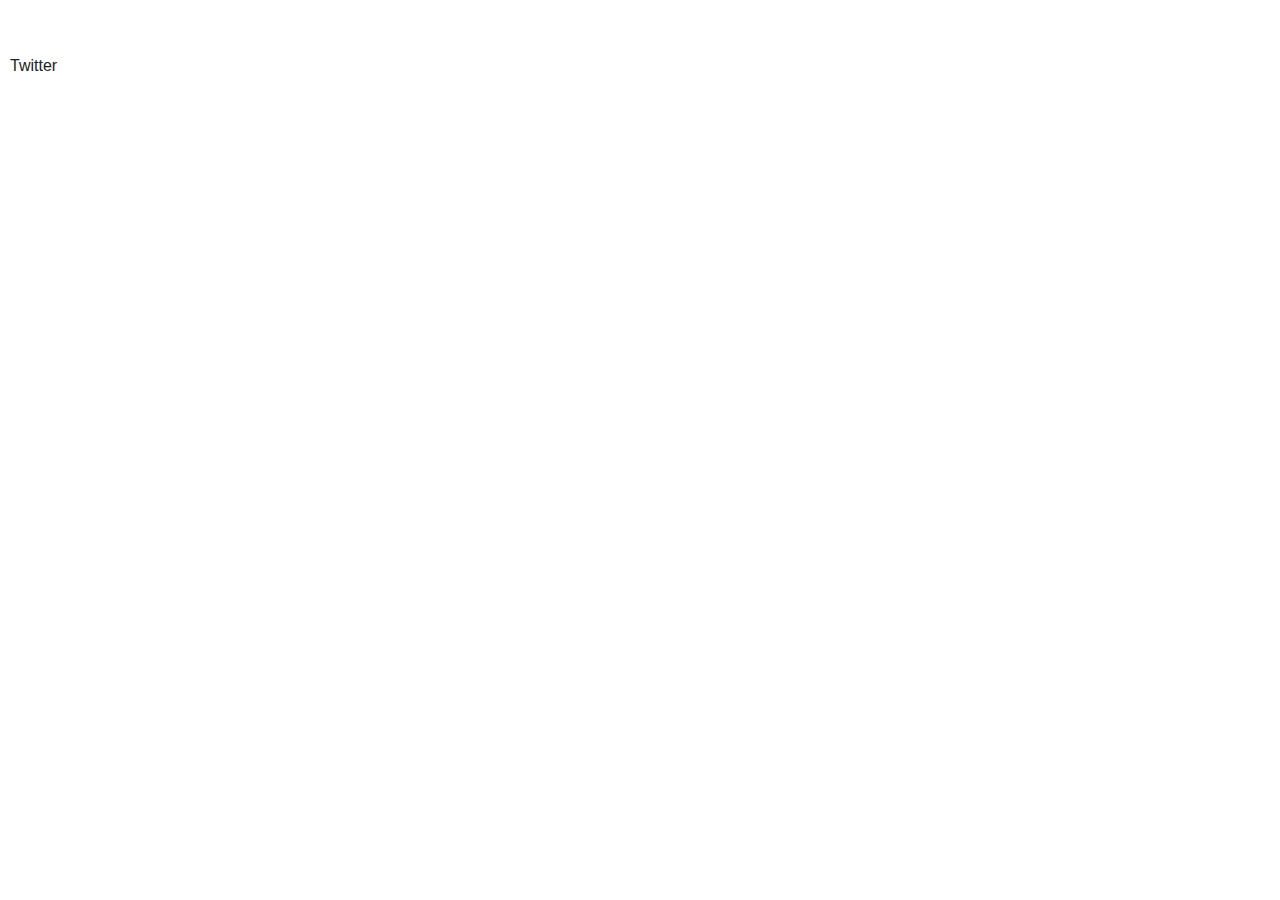
==== widget.html @ 60b4ee6f "adding widget" ====
<!DOCTYPE html>
<html lang="en">
  <head>
    <meta charset="utf-8">
    <title>Cloudstitch Starter Page</title>
    <link rel="stylesheet" href="styles.css">
    <script src="scripts.js"></script>
    <script src="http://static.cloudstitch.io/cloudstitch.js" app="academic/conference-attendees"></script>
    <link type="cloudstitch/gsheet" href="http://cloudstitch.io/academic/conference-attendees/datasource/AttendeeList" />

  </head>
  <body>

    <section data-cts='this {"after": "attendeesWidget_Init"} :graft #conference-attendees-widget'>
    </section>


    <div id="conference-attendees-widget">
      <div class="conference-attendees-widget">
        <ul class="conference-attendees-list large-block-grid-4 medium-block-grid-3 small-block-grid-2" connect="Attendees|rows">
          <li class="conference-attendee">
            <img class="attendee-image" data-cts='this {"attribute": "data-email"} :is AttendeeList|Attendees!col(Email);'/>
            <div class="attendee-name" connect="Attendees|col(Name)" ></div>            
            <div class="attendee-organization" connect="Attendees|col(Organization)"></div>            
            <div class="attendee-links">
              <a class="attendee-twitter-link" connect="Attendees|col(Twitter)">Twitter</a>  
            </div>            
            <div class="attendee-bio" connect="Attendees|col(Bio)"></div>            
          </li>
        </ul>
      </div>
    </div>
    

  </body>
</html>
---- styles.css ----
.conference-attendees-widget {

}

.conference-attendees-widget ul.conference-attendees-list {
  display: block;
  padding: 0;
  margin: 0;
  list-style-top: none;  
}

.conference-attendees-widget ul.conference-attendees-list li.conference-attendee {
  display: block;
  float: left;
  height: auto;
}

.conference-attendees-widget ul.conference-attendees-list li.conference-attendee img.attendee-image {
}

.conference-attendees-widget ul.conference-attendees-list li.conference-attendee .attendee-name {
  color: #666;
  margin-bottom: 30px;
  text-transform: uppercase;
  font-family: "Montserrat", "Helvetica Neue", Helvetica, Arial, sans-serif;
  font-weight: 700;
  letter-spacing: 1px;   
  margin-top: 20px;
}

.conference-attendees-widget ul.conference-attendees-list li.conference-attendee .attendee-organization {
  text-transform: uppercase;
  font-family: "Montserrat", "Helvetica Neue", Helvetica, Arial, sans-serif;
  font-weight: 700;
  letter-spacing: 1px;
  color: #777;
  font-size: 16px;
  margin-top: 10px;
  margin-bottom: 10px;
}

meta.foundation-version{font-family:"/5.5.0/"}meta.foundation-mq-small{font-family:"/only screen/";width:0}meta.foundation-mq-small-only{font-family:"/only screen and (max-width: 40em)/";width:0}meta.foundation-mq-medium{font-family:"/only screen and (min-width:40.063em)/";width:40.063em}meta.foundation-mq-medium-only{font-family:"/only screen and (min-width:40.063em) and (max-width:64em)/";width:40.063em}meta.foundation-mq-large{font-family:"/only screen and (min-width:64.063em)/";width:64.063em}meta.foundation-mq-large-only{font-family:"/only screen and (min-width:64.063em) and (max-width:90em)/";width:64.063em}meta.foundation-mq-xlarge{font-family:"/only screen and (min-width:90.063em)/";width:90.063em}meta.foundation-mq-xlarge-only{font-family:"/only screen and (min-width:90.063em) and (max-width:120em)/";width:90.063em}meta.foundation-mq-xxlarge{font-family:"/only screen and (min-width:120.063em)/";width:120.063em}meta.foundation-data-attribute-namespace{font-family:false}html,body{height:100%}*,*:before,*:after{-webkit-box-sizing:border-box;-moz-box-sizing:border-box;box-sizing:border-box}html,body{font-size:100%}body{background:#fff;color:#222;padding:0;margin:0;font-family:"Helvetica Neue",Helvetica,Roboto,Arial,sans-serif;font-weight:normal;font-style:normal;line-height:1.5;position:relative;cursor:auto}a:hover{cursor:pointer}img{max-width:100%;height:auto}img{-ms-interpolation-mode:bicubic}#map_canvas img,#map_canvas embed,#map_canvas object,.map_canvas img,.map_canvas embed,.map_canvas object{max-width:none !important}.left{float:left !important}.right{float:right !important}.clearfix:before,.clearfix:after{content:" ";display:table}.clearfix:after{clear:both}.hide{display:none !important;visibility:hidden}.invisible{visibility:hidden}.antialiased{-webkit-font-smoothing:antialiased;-moz-osx-font-smoothing:grayscale}img{display:inline-block;vertical-align:middle}textarea{height:auto;min-height:50px}select{width:100%}[class*="block-grid-"]{display:block;padding:0;margin:0 -0.625rem}[class*="block-grid-"]:before,[class*="block-grid-"]:after{content:" ";display:table}[class*="block-grid-"]:after{clear:both}[class*="block-grid-"]>li{display:block;height:auto;float:left;padding:0 0.625rem 1.25rem}@media only screen{.small-block-grid-1>li{width:100%;list-style:none}.small-block-grid-1>li:nth-of-type(1n){clear:none}.small-block-grid-1>li:nth-of-type(1n+1){clear:both}.small-block-grid-2>li{width:50%;list-style:none}.small-block-grid-2>li:nth-of-type(1n){clear:none}.small-block-grid-2>li:nth-of-type(2n+1){clear:both}.small-block-grid-3>li{width:33.33333%;list-style:none}.small-block-grid-3>li:nth-of-type(1n){clear:none}.small-block-grid-3>li:nth-of-type(3n+1){clear:both}.small-block-grid-4>li{width:25%;list-style:none}.small-block-grid-4>li:nth-of-type(1n){clear:none}.small-block-grid-4>li:nth-of-type(4n+1){clear:both}.small-block-grid-5>li{width:20%;list-style:none}.small-block-grid-5>li:nth-of-type(1n){clear:none}.small-block-grid-5>li:nth-of-type(5n+1){clear:both}.small-block-grid-6>li{width:16.66667%;list-style:none}.small-block-grid-6>li:nth-of-type(1n){clear:none}.small-block-grid-6>li:nth-of-type(6n+1){clear:both}.small-block-grid-7>li{width:14.28571%;list-style:none}.small-block-grid-7>li:nth-of-type(1n){clear:none}.small-block-grid-7>li:nth-of-type(7n+1){clear:both}.small-block-grid-8>li{width:12.5%;list-style:none}.small-block-grid-8>li:nth-of-type(1n){clear:none}.small-block-grid-8>li:nth-of-type(8n+1){clear:both}.small-block-grid-9>li{width:11.11111%;list-style:none}.small-block-grid-9>li:nth-of-type(1n){clear:none}.small-block-grid-9>li:nth-of-type(9n+1){clear:both}.small-block-grid-10>li{width:10%;list-style:none}.small-block-grid-10>li:nth-of-type(1n){clear:none}.small-block-grid-10>li:nth-of-type(10n+1){clear:both}.small-block-grid-11>li{width:9.09091%;list-style:none}.small-block-grid-11>li:nth-of-type(1n){clear:none}.small-block-grid-11>li:nth-of-type(11n+1){clear:both}.small-block-grid-12>li{width:8.33333%;list-style:none}.small-block-grid-12>li:nth-of-type(1n){clear:none}.small-block-grid-12>li:nth-of-type(12n+1){clear:both}}@media only screen and (min-width: 40.063em){.medium-block-grid-1>li{width:100%;list-style:none}.medium-block-grid-1>li:nth-of-type(1n){clear:none}.medium-block-grid-1>li:nth-of-type(1n+1){clear:both}.medium-block-grid-2>li{width:50%;list-style:none}.medium-block-grid-2>li:nth-of-type(1n){clear:none}.medium-block-grid-2>li:nth-of-type(2n+1){clear:both}.medium-block-grid-3>li{width:33.33333%;list-style:none}.medium-block-grid-3>li:nth-of-type(1n){clear:none}.medium-block-grid-3>li:nth-of-type(3n+1){clear:both}.medium-block-grid-4>li{width:25%;list-style:none}.medium-block-grid-4>li:nth-of-type(1n){clear:none}.medium-block-grid-4>li:nth-of-type(4n+1){clear:both}.medium-block-grid-5>li{width:20%;list-style:none}.medium-block-grid-5>li:nth-of-type(1n){clear:none}.medium-block-grid-5>li:nth-of-type(5n+1){clear:both}.medium-block-grid-6>li{width:16.66667%;list-style:none}.medium-block-grid-6>li:nth-of-type(1n){clear:none}.medium-block-grid-6>li:nth-of-type(6n+1){clear:both}.medium-block-grid-7>li{width:14.28571%;list-style:none}.medium-block-grid-7>li:nth-of-type(1n){clear:none}.medium-block-grid-7>li:nth-of-type(7n+1){clear:both}.medium-block-grid-8>li{width:12.5%;list-style:none}.medium-block-grid-8>li:nth-of-type(1n){clear:none}.medium-block-grid-8>li:nth-of-type(8n+1){clear:both}.medium-block-grid-9>li{width:11.11111%;list-style:none}.medium-block-grid-9>li:nth-of-type(1n){clear:none}.medium-block-grid-9>li:nth-of-type(9n+1){clear:both}.medium-block-grid-10>li{width:10%;list-style:none}.medium-block-grid-10>li:nth-of-type(1n){clear:none}.medium-block-grid-10>li:nth-of-type(10n+1){clear:both}.medium-block-grid-11>li{width:9.09091%;list-style:none}.medium-block-grid-11>li:nth-of-type(1n){clear:none}.medium-block-grid-11>li:nth-of-type(11n+1){clear:both}.medium-block-grid-12>li{width:8.33333%;list-style:none}.medium-block-grid-12>li:nth-of-type(1n){clear:none}.medium-block-grid-12>li:nth-of-type(12n+1){clear:both}}@media only screen and (min-width: 64.063em){.large-block-grid-1>li{width:100%;list-style:none}.large-block-grid-1>li:nth-of-type(1n){clear:none}.large-block-grid-1>li:nth-of-type(1n+1){clear:both}.large-block-grid-2>li{width:50%;list-style:none}.large-block-grid-2>li:nth-of-type(1n){clear:none}.large-block-grid-2>li:nth-of-type(2n+1){clear:both}.large-block-grid-3>li{width:33.33333%;list-style:none}.large-block-grid-3>li:nth-of-type(1n){clear:none}.large-block-grid-3>li:nth-of-type(3n+1){clear:both}.large-block-grid-4>li{width:25%;list-style:none}.large-block-grid-4>li:nth-of-type(1n){clear:none}.large-block-grid-4>li:nth-of-type(4n+1){clear:both}.large-block-grid-5>li{width:20%;list-style:none}.large-block-grid-5>li:nth-of-type(1n){clear:none}.large-block-grid-5>li:nth-of-type(5n+1){clear:both}.large-block-grid-6>li{width:16.66667%;list-style:none}.large-block-grid-6>li:nth-of-type(1n){clear:none}.large-block-grid-6>li:nth-of-type(6n+1){clear:both}.large-block-grid-7>li{width:14.28571%;list-style:none}.large-block-grid-7>li:nth-of-type(1n){clear:none}.large-block-grid-7>li:nth-of-type(7n+1){clear:both}.large-block-grid-8>li{width:12.5%;list-style:none}.large-block-grid-8>li:nth-of-type(1n){clear:none}.large-block-grid-8>li:nth-of-type(8n+1){clear:both}.large-block-grid-9>li{width:11.11111%;list-style:none}.large-block-grid-9>li:nth-of-type(1n){clear:none}.large-block-grid-9>li:nth-of-type(9n+1){clear:both}.large-block-grid-10>li{width:10%;list-style:none}.large-block-grid-10>li:nth-of-type(1n){clear:none}.large-block-grid-10>li:nth-of-type(10n+1){clear:both}.large-block-grid-11>li{width:9.09091%;list-style:none}.large-block-grid-11>li:nth-of-type(1n){clear:none}.large-block-grid-11>li:nth-of-type(11n+1){clear:both}.large-block-grid-12>li{width:8.33333%;list-style:none}.large-block-grid-12>li:nth-of-type(1n){clear:none}.large-block-grid-12>li:nth-of-type(12n+1){clear:both}}
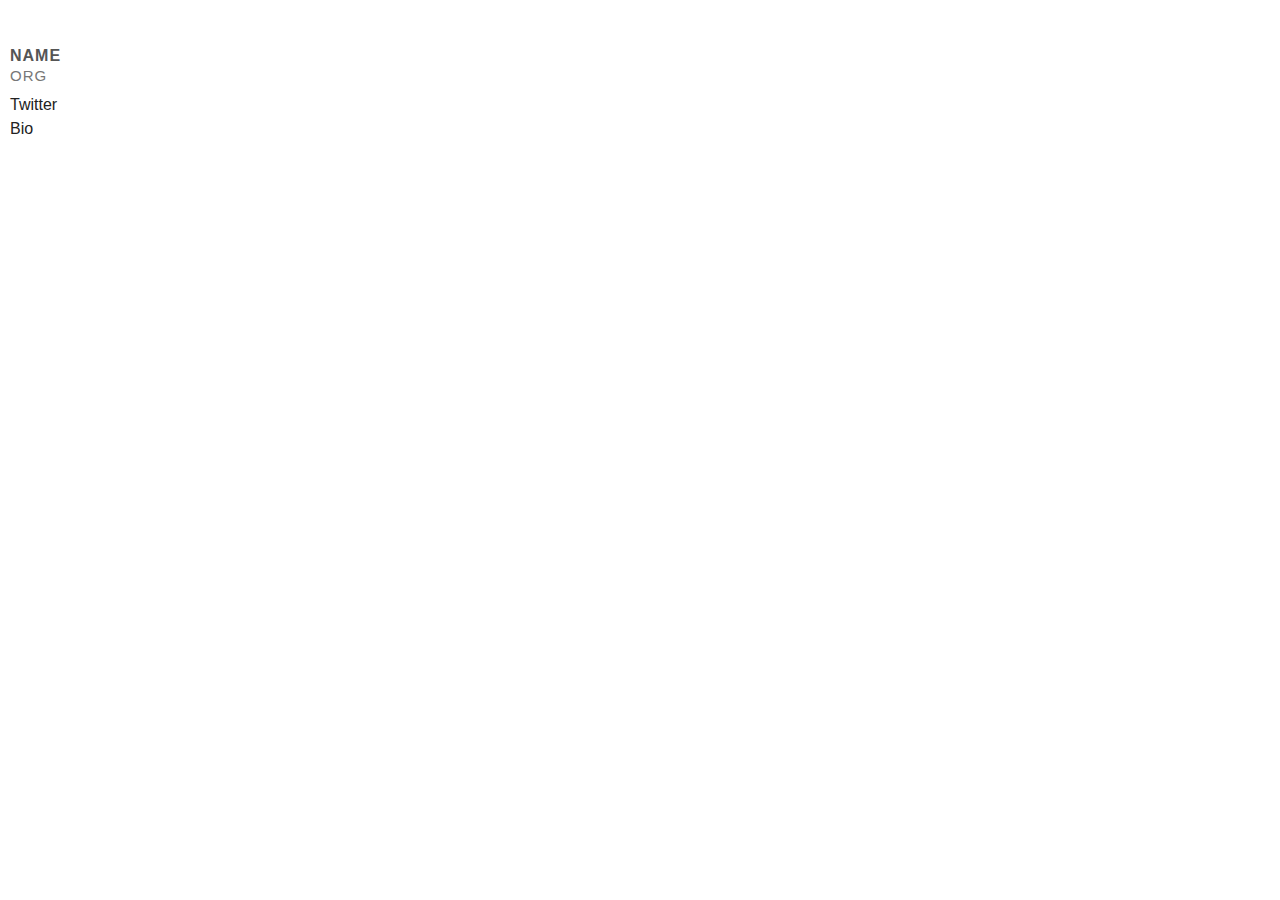
==== commit 0b878daf: "Adding image override" ====
--- a/widget.html
+++ b/widget.html
@@ -18,14 +18,14 @@
     <div id="conference-attendees-widget">
       <div class="conference-attendees-widget">
         <ul class="conference-attendees-list large-block-grid-4 medium-block-grid-3 small-block-grid-2" connect="Attendees|rows">
-          <li class="conference-attendee">
-            <img class="attendee-image" data-cts='this {"attribute": "data-email"} :is AttendeeList|Attendees!col(Email);'/>
-            <div class="attendee-name" connect="Attendees|col(Name)" ></div>            
-            <div class="attendee-organization" connect="Attendees|col(Organization)"></div>            
+          <li class="conference-attendee">            
+            <img class="attendee-image" data-cts='this {"attribute": "data-email"} :is AttendeeList|Attendees!col(Email);' data-cts='this {"attribute": "data-imageoverride"} :is AttendeeList|Attendees!col(ImageOverride);'/>
+            <div class="attendee-name" connect="Attendees|col(Name)" >Name</div>            
+            <div class="attendee-organization" connect="Attendees|col(Organization)">Org</div>            
             <div class="attendee-links">
               <a class="attendee-twitter-link" connect="Attendees|col(Twitter)">Twitter</a>  
             </div>            
-            <div class="attendee-bio" connect="Attendees|col(Bio)"></div>            
+            <div class="attendee-bio" connect="Attendees|col(Bio)">Bio</div>            
           </li>
         </ul>
       </div>
--- a/styles.css
+++ b/styles.css
@@ -19,8 +19,7 @@
 }
 
 .conference-attendees-widget ul.conference-attendees-list li.conference-attendee .attendee-name {
-  color: #666;
-  margin-bottom: 30px;
+  color: #555;
   text-transform: uppercase;
   font-family: "Montserrat", "Helvetica Neue", Helvetica, Arial, sans-serif;
   font-weight: 700;
@@ -31,11 +30,11 @@
 .conference-attendees-widget ul.conference-attendees-list li.conference-attendee .attendee-organization {
   text-transform: uppercase;
   font-family: "Montserrat", "Helvetica Neue", Helvetica, Arial, sans-serif;
-  font-weight: 700;
+  font-weight: 400;
   letter-spacing: 1px;
   color: #777;
-  font-size: 16px;
-  margin-top: 10px;
+  font-size: 15px;
+  line-height: 15px;
   margin-bottom: 10px;
 }
 
